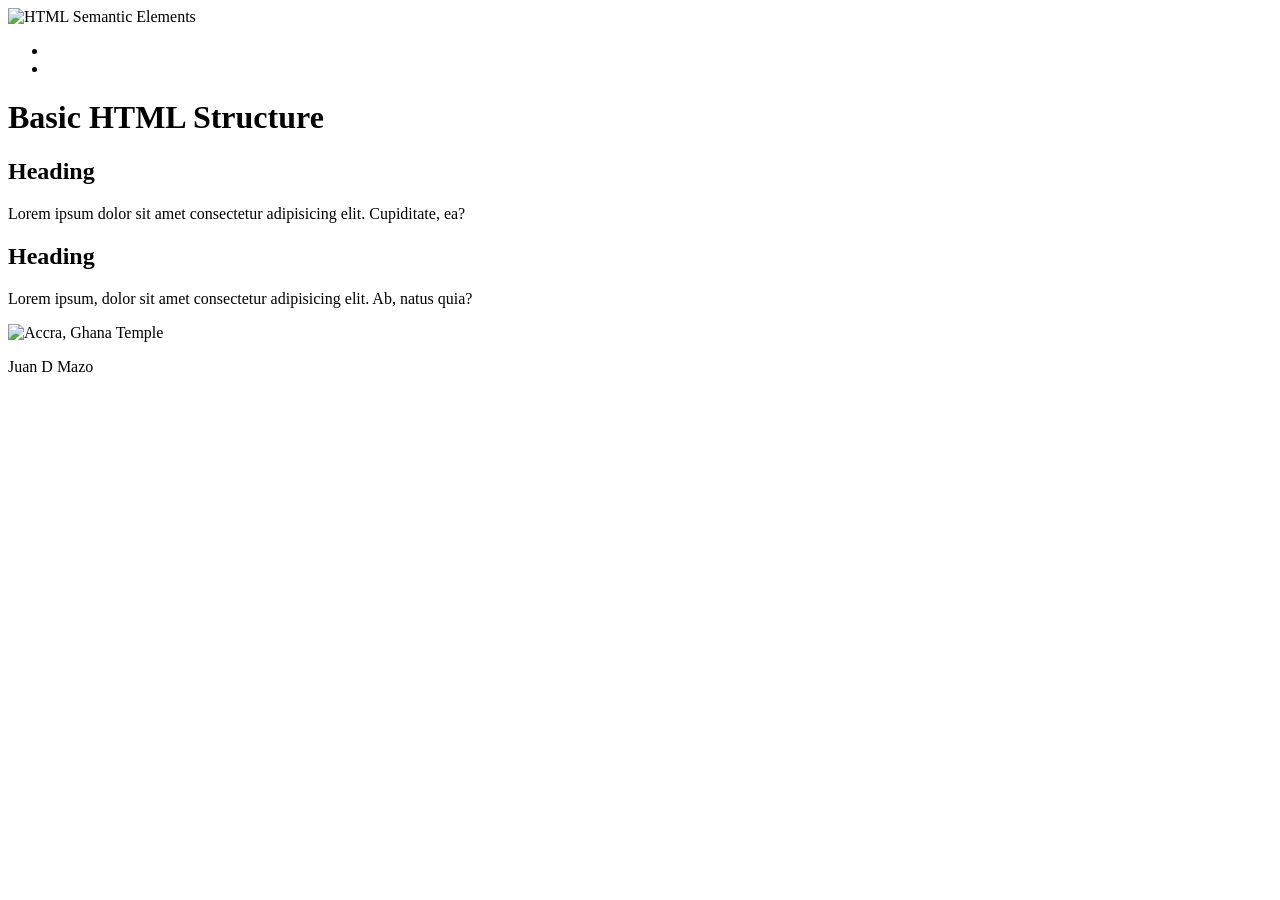
==== week02/basic-layout.html @ 742416d5 "juan d mazo" ====
<!DOCTYPE html>
<html lang="en">

<head>
    <meta charset="UTF-8">
    <meta name="viewport" content="width=device-width, initial-scale=1.0">
    <title>Basic HTML Structure</title>
    <meta name="description" content="A basic HTML structure example using semantic HTML elements">
    <meta name="description" content="Juan D Mazo">
</head>

<body>
    <header>
        <img src="basic-logo.png" alt="HTML Semantic Elements" width="128" height="128">
    </header>
    <nav>
        <ul>
            <li><a href="https://www.w3schools.com/html/html5_semantic_elements.asp"></a></li>
            <li><a href="https://www.youtube.com/watch?v=YOsMJQfwqow"></a></li>
        </ul>
    </nav>
    <main>
        <h1>Basic HTML Structure</h1>
        <section>
            <h2> Heading</h2>
            <p>Lorem ipsum dolor sit amet consectetur adipisicing elit. Cupiditate, ea?</p>
        </section>
        <section>
            <h2>Heading</h2>
            <p>Lorem ipsum, dolor sit amet consectetur adipisicing elit. Ab, natus quia?</p>
        </section>
    </main>
    <aside>
        <img src="https://content.churchofjesuschrist.org/templesldsorg/bc/Temples/photo-galleries/accra-ghana/800x500/accra-ghana-temple-759298-wallpaper.jpg"
            alt="Accra, Ghana Temple" width="200">
    </aside>
    <Footer>
        <p>Juan D Mazo</p>
    </Footer>
</body>

</html>
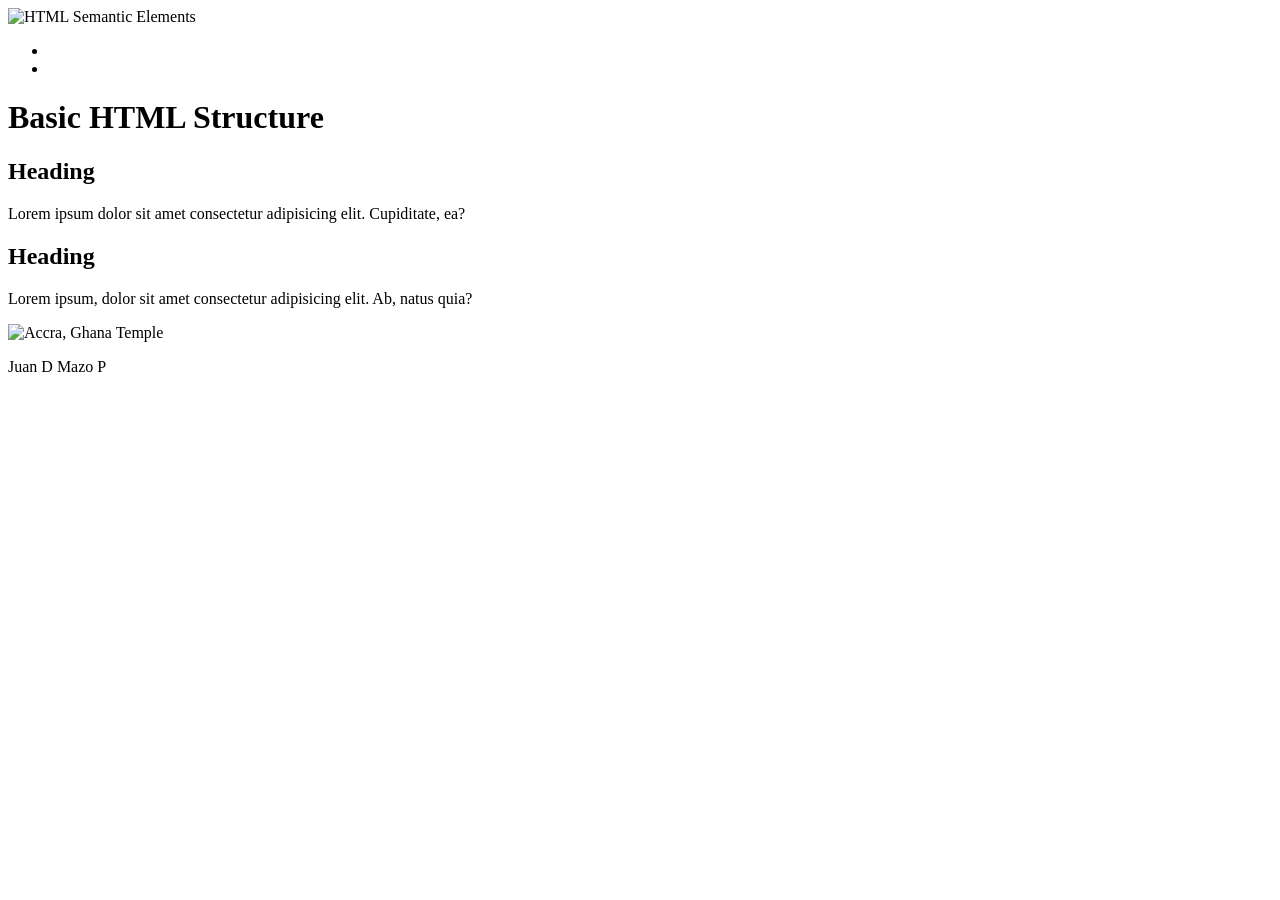
==== commit 76d5f5dc: "wdd130 WK2" ====
--- a/week02/basic-layout.html
+++ b/week02/basic-layout.html
@@ -35,7 +35,7 @@
             alt="Accra, Ghana Temple" width="200">
     </aside>
     <Footer>
-        <p>Juan D Mazo</p>
+        <p>Juan D Mazo P</p>
     </Footer>
 </body>
 
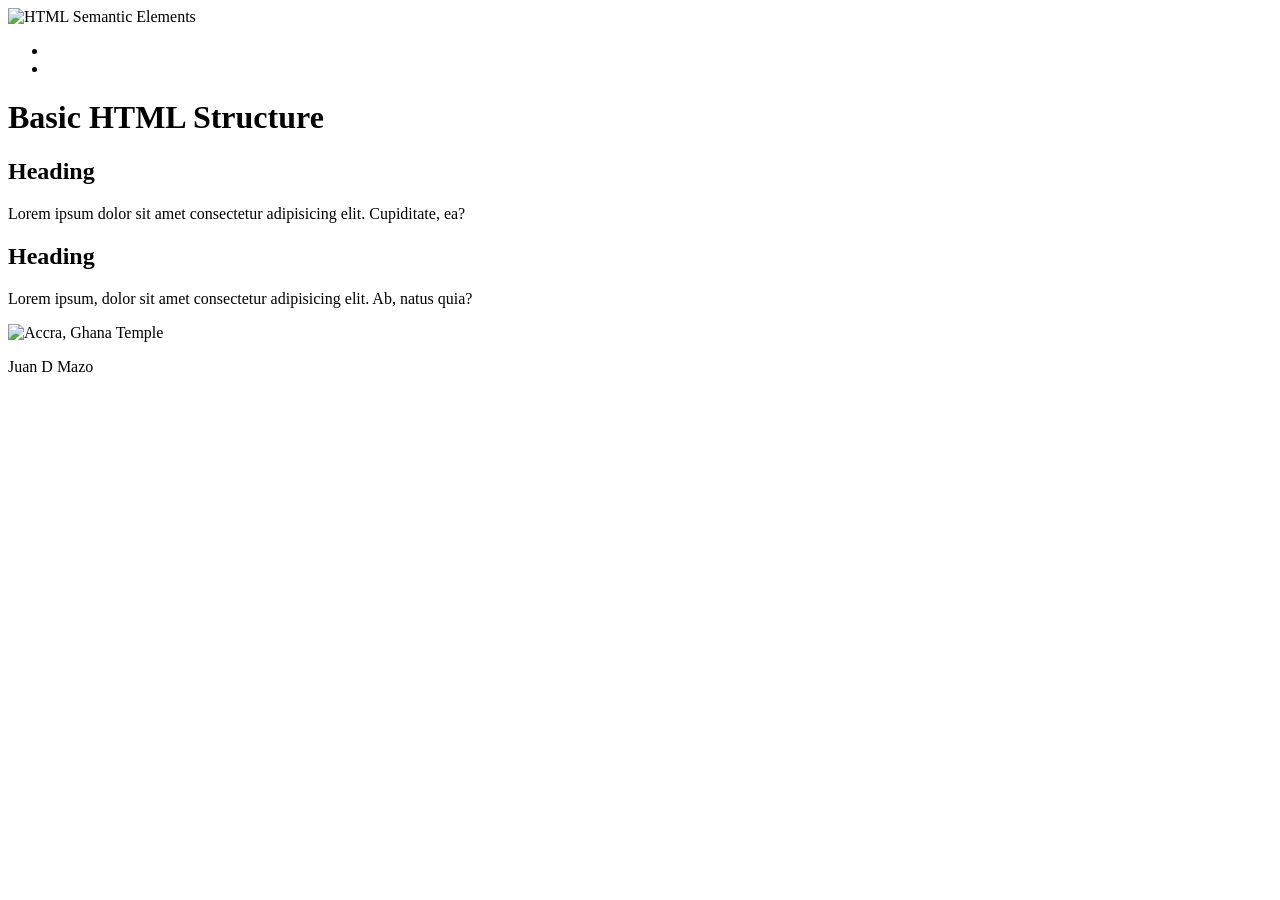
==== commit e0ccf958: "basic-layout" ====
--- a/week02/basic-layout.html
+++ b/week02/basic-layout.html
@@ -35,7 +35,7 @@
             alt="Accra, Ghana Temple" width="200">
     </aside>
     <Footer>
-        <p>Juan D Mazo P</p>
+        <p>Juan D Mazo</p>
     </Footer>
 </body>
 
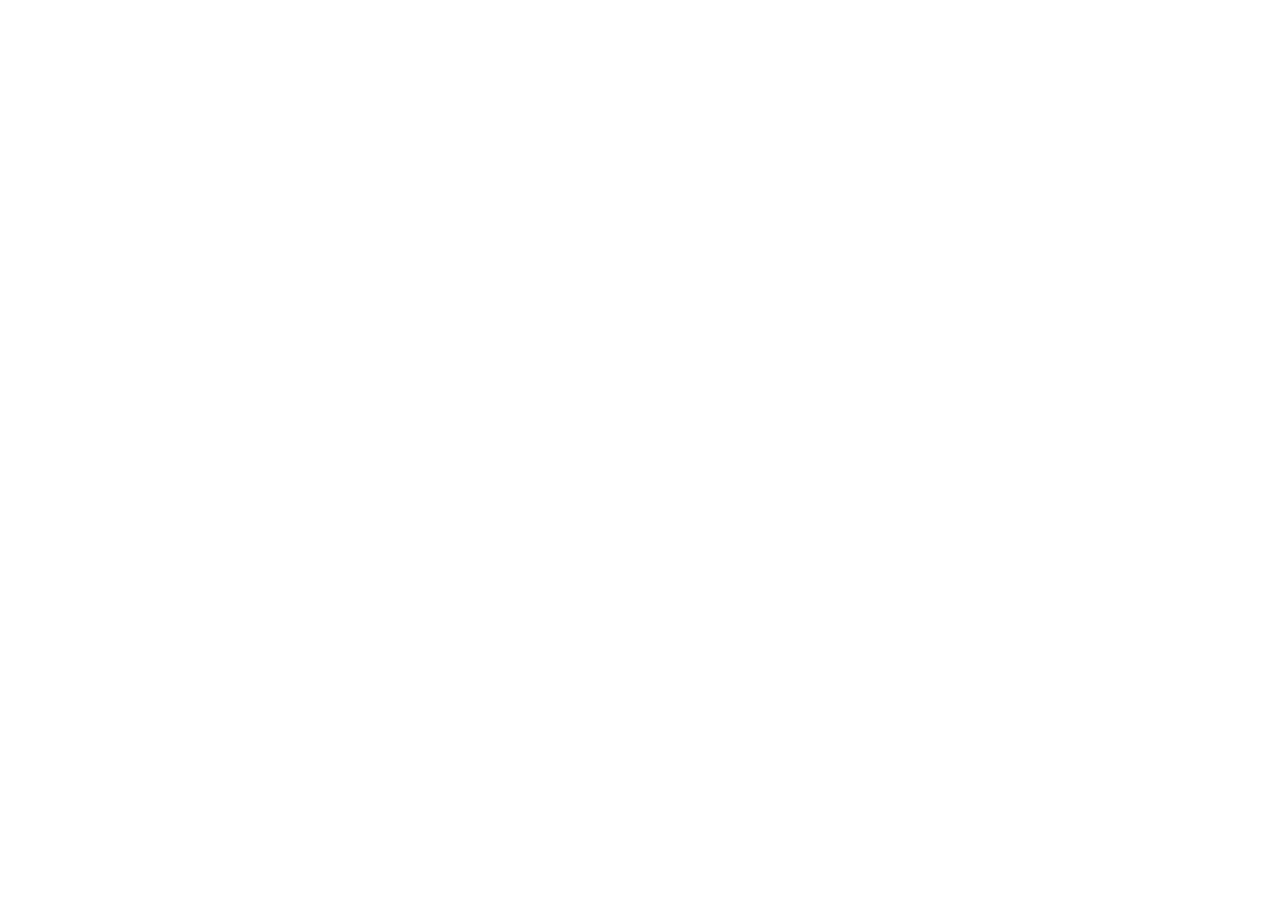
==== commit f1b3589c: "basic layout" ====
--- a/week02/basic-layout.html
+++ b/week02/basic-layout.html
@@ -10,33 +10,7 @@
 </head>
 
 <body>
-    <header>
-        <img src="basic-logo.png" alt="HTML Semantic Elements" width="128" height="128">
-    </header>
-    <nav>
-        <ul>
-            <li><a href="https://www.w3schools.com/html/html5_semantic_elements.asp"></a></li>
-            <li><a href="https://www.youtube.com/watch?v=YOsMJQfwqow"></a></li>
-        </ul>
-    </nav>
-    <main>
-        <h1>Basic HTML Structure</h1>
-        <section>
-            <h2> Heading</h2>
-            <p>Lorem ipsum dolor sit amet consectetur adipisicing elit. Cupiditate, ea?</p>
-        </section>
-        <section>
-            <h2>Heading</h2>
-            <p>Lorem ipsum, dolor sit amet consectetur adipisicing elit. Ab, natus quia?</p>
-        </section>
-    </main>
-    <aside>
-        <img src="https://content.churchofjesuschrist.org/templesldsorg/bc/Temples/photo-galleries/accra-ghana/800x500/accra-ghana-temple-759298-wallpaper.jpg"
-            alt="Accra, Ghana Temple" width="200">
-    </aside>
-    <Footer>
-        <p>Juan D Mazo</p>
-    </Footer>
+
 </body>
 
 </html>
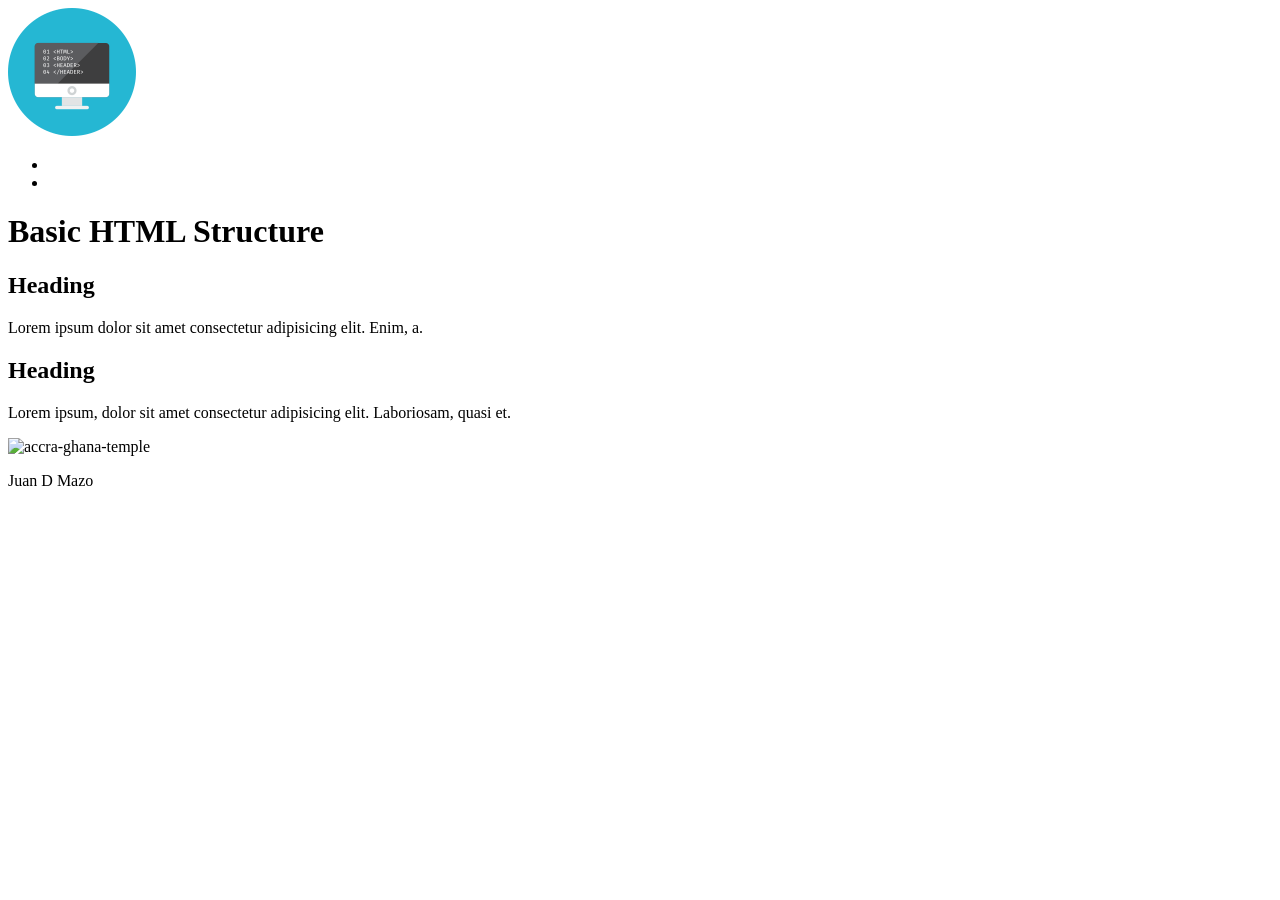
==== commit ed8347a9: "basic layout" ====
--- a/week02/basic-layout.html
+++ b/week02/basic-layout.html
@@ -10,7 +10,33 @@
 </head>
 
 <body>
-
+    <header>
+        <img src="images/basic-logo.png" alt="HTML Layout Logo" width="128" height="128">
+    </header>
+    <nav>
+        <ul>
+            <li><a href="https://www.youtube.com/watch?v=YOsMJQfwqow&ab_channel=KevinPowell"></a></li>
+            <li><a href="https://www.w3schools.com/html/html5_semantic_elements.asp"></a></li>
+        </ul>
+    </nav>
+    <main>
+        <h1>Basic HTML Structure</h1>
+        <section>
+            <h2>Heading</h2>
+            <p>Lorem ipsum dolor sit amet consectetur adipisicing elit. Enim, a.</p>
+        </section>
+        <section>
+            <h2>Heading</h2>
+            <p>Lorem ipsum, dolor sit amet consectetur adipisicing elit. Laboriosam, quasi et.</p>
+        </section>
+    </main>
+    <aside>
+        <img src="https://content.churchofjesuschrist.org/templesldsorg/bc/Temples/photo-galleries/accra-ghana/400x400/accra-ghana-temple-759299-wallpaper.jpg"
+            alt="accra-ghana-temple" width="200">
+    </aside>
+    <footer>
+        <p>Juan D Mazo</p>
+    </footer>
 </body>
 
 </html>
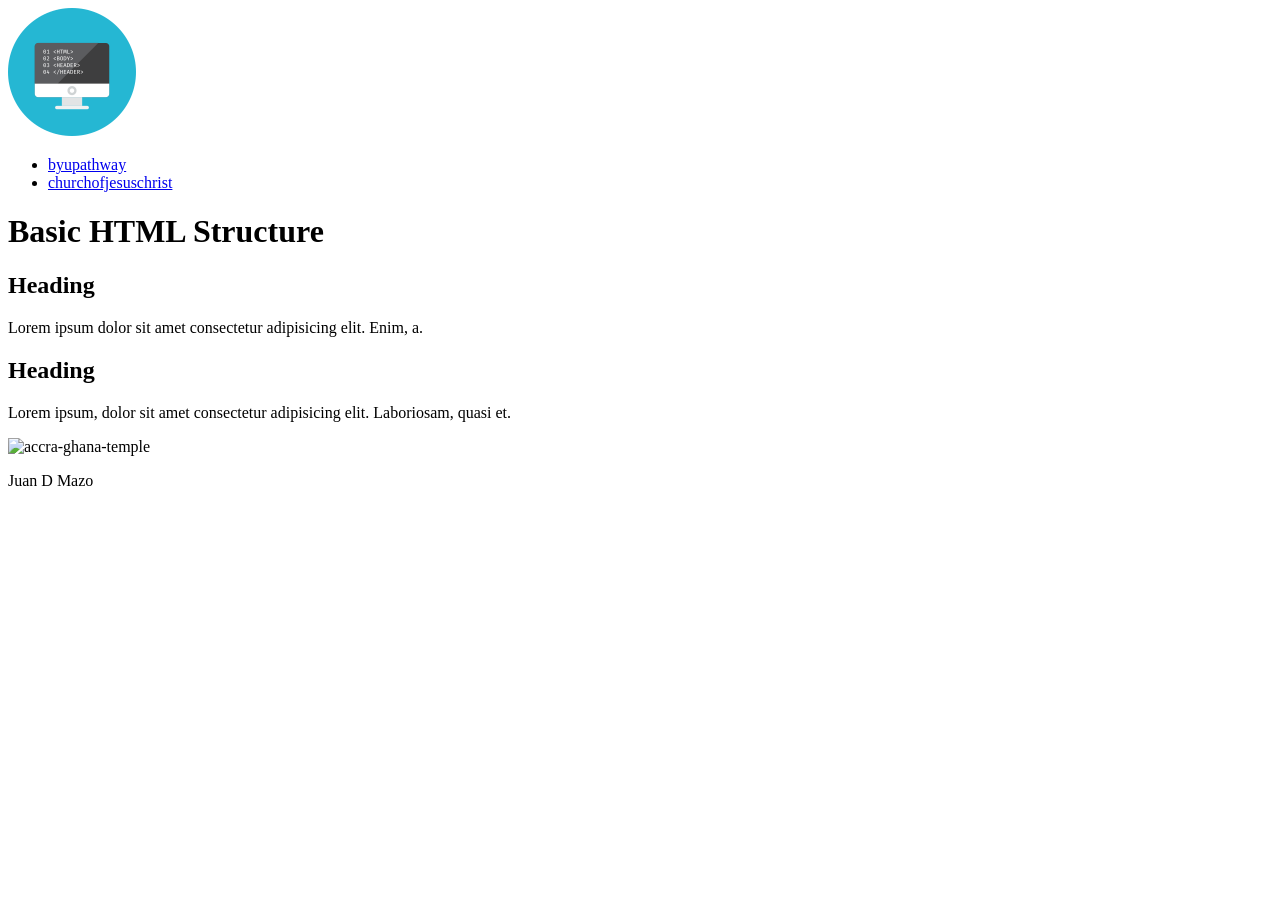
==== commit da55857b: "basic layout" ====
--- a/week02/basic-layout.html
+++ b/week02/basic-layout.html
@@ -15,8 +15,8 @@
     </header>
     <nav>
         <ul>
-            <li><a href="https://www.youtube.com/watch?v=YOsMJQfwqow&ab_channel=KevinPowell"></a></li>
-            <li><a href="https://www.w3schools.com/html/html5_semantic_elements.asp"></a></li>
+            <li><a href="https://www.byupathway.edu/">byupathway</a></li>
+            <li><a href="https://www.churchofjesuschrist.org/?lang=spa">churchofjesuschrist</a></li>
         </ul>
     </nav>
     <main>
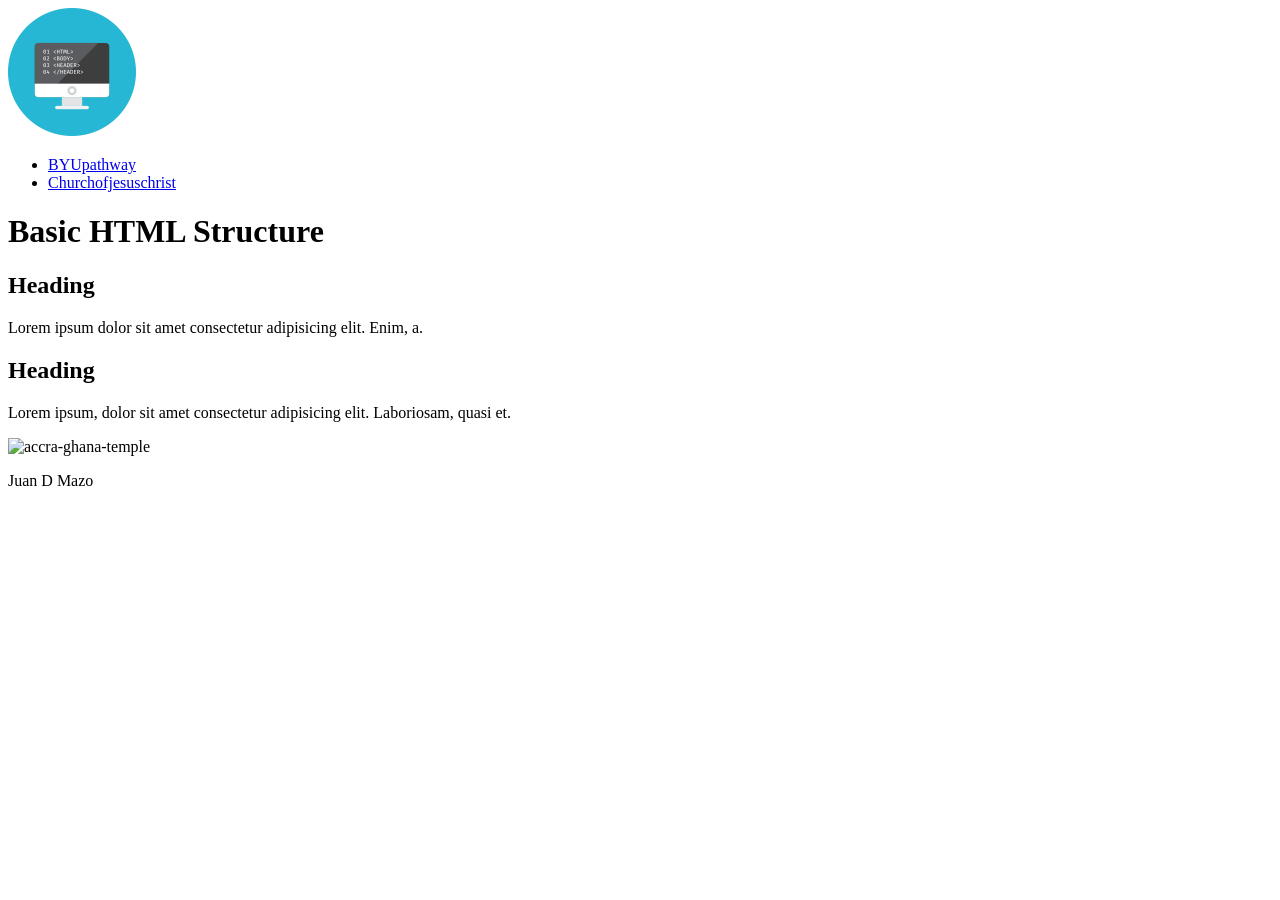
==== commit 8d92456a: "basic layout" ====
--- a/week02/basic-layout.html
+++ b/week02/basic-layout.html
@@ -15,8 +15,8 @@
     </header>
     <nav>
         <ul>
-            <li><a href="https://www.byupathway.edu/">byupathway</a></li>
-            <li><a href="https://www.churchofjesuschrist.org/?lang=spa">churchofjesuschrist</a></li>
+            <li><a href="https://www.byupathway.edu/">BYUpathway</a></li>
+            <li><a href="https://www.churchofjesuschrist.org/?lang=spa">Churchofjesuschrist</a></li>
         </ul>
     </nav>
     <main>
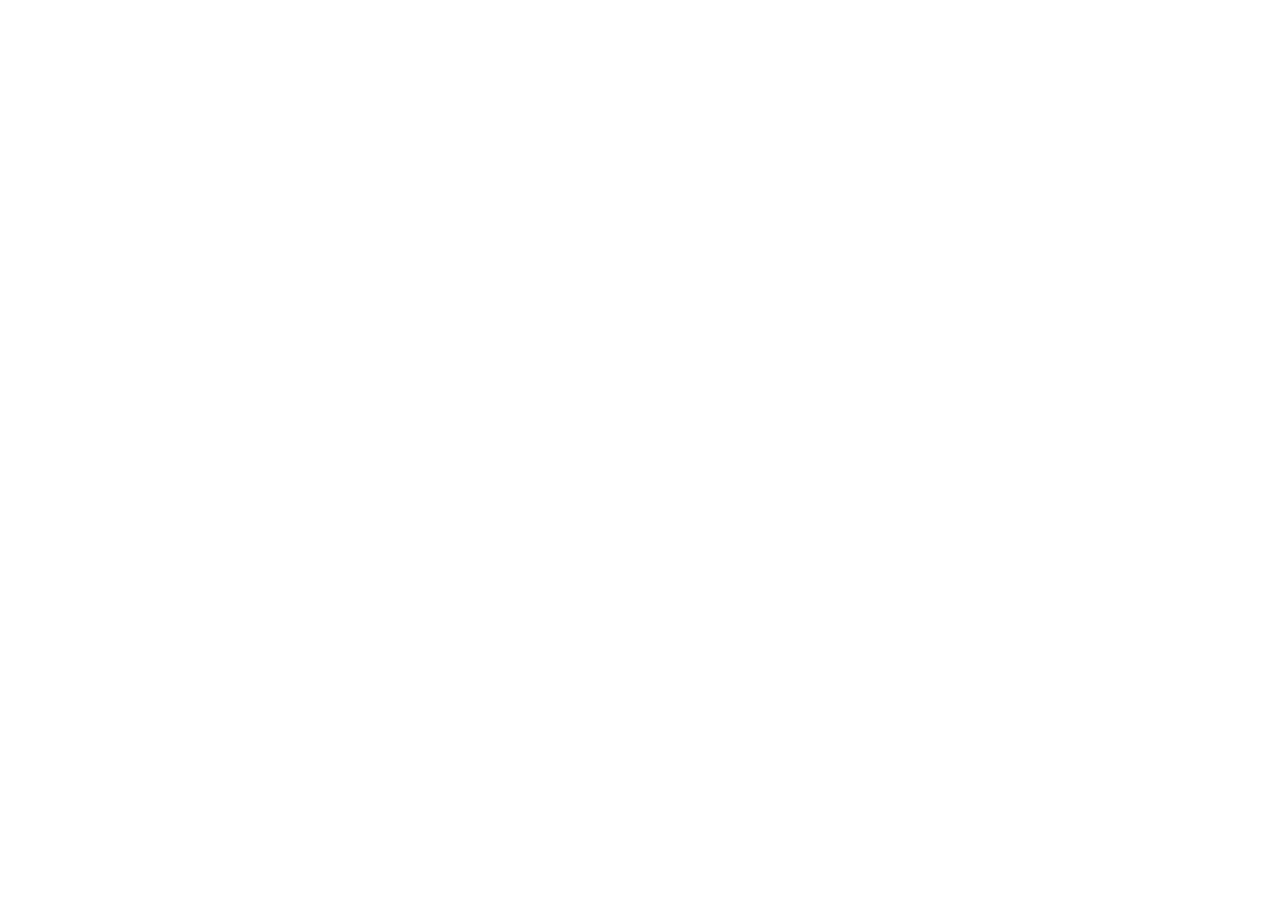
==== commit cd0aab5f: "Initial commit" ====
--- a/week02/basic-layout.html
+++ b/week02/basic-layout.html
@@ -1,42 +1,11 @@
 <!DOCTYPE html>
 <html lang="en">
-
 <head>
     <meta charset="UTF-8">
     <meta name="viewport" content="width=device-width, initial-scale=1.0">
-    <title>Basic HTML Structure</title>
-    <meta name="description" content="A basic HTML structure example using semantic HTML elements">
-    <meta name="description" content="Juan D Mazo">
+    <title>placeholder</title>
 </head>
-
 <body>
-    <header>
-        <img src="images/basic-logo.png" alt="HTML Layout Logo" width="128" height="128">
-    </header>
-    <nav>
-        <ul>
-            <li><a href="https://www.byupathway.edu/">BYUpathway</a></li>
-            <li><a href="https://www.churchofjesuschrist.org/?lang=spa">Churchofjesuschrist</a></li>
-        </ul>
-    </nav>
-    <main>
-        <h1>Basic HTML Structure</h1>
-        <section>
-            <h2>Heading</h2>
-            <p>Lorem ipsum dolor sit amet consectetur adipisicing elit. Enim, a.</p>
-        </section>
-        <section>
-            <h2>Heading</h2>
-            <p>Lorem ipsum, dolor sit amet consectetur adipisicing elit. Laboriosam, quasi et.</p>
-        </section>
-    </main>
-    <aside>
-        <img src="https://content.churchofjesuschrist.org/templesldsorg/bc/Temples/photo-galleries/accra-ghana/400x400/accra-ghana-temple-759299-wallpaper.jpg"
-            alt="accra-ghana-temple" width="200">
-    </aside>
-    <footer>
-        <p>Juan D Mazo</p>
-    </footer>
+    
 </body>
-
 </html>
